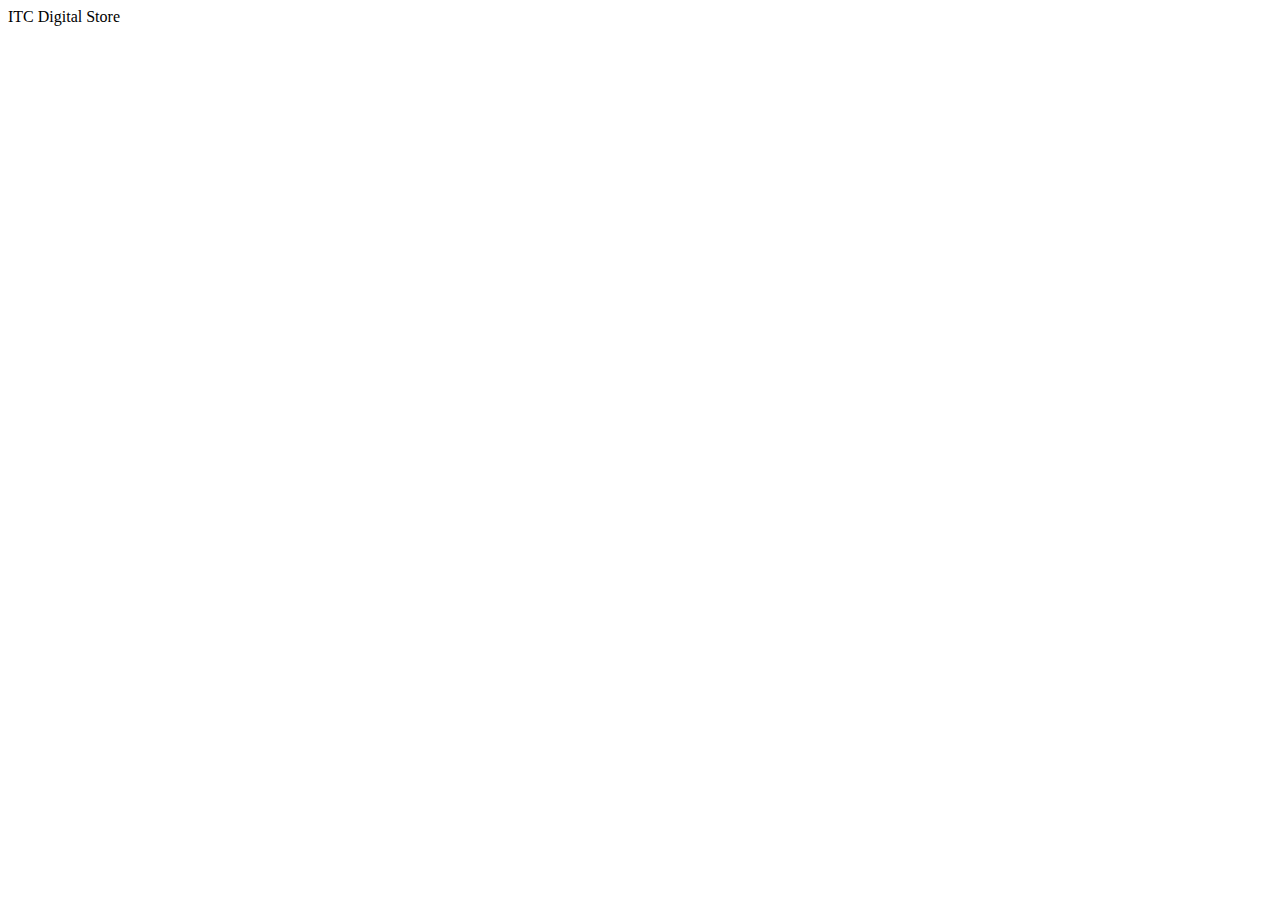
==== index.html @ 9c932d3b "Add files via upload" ====
<!DOCTYPE html>
<html>
	<head>
		<meta charset="utf-8">
		<title>ITC Digital Store</title>
		<link rel="stylesheet" href="css/index.css">
	</head>
	<body>
	
		<!-- Text-->
		<div id="info">ITC Digital Store</div>
		
		<!-- JavaScript-->
		<script src="js/three.js"></script>	
		<script src="js/OrbitControls.js"></script>		
		<script type="module" src="js/GLTFLoader.js"></script>		
		<script type="module">
		import { GLTFLoader } from './js/GLTFLoader.js';
		//Creating new 3D scene
		const scene = new THREE.Scene();
		scene.background = new THREE.Color(0xefefef);
		
		//Set Camera
		const camera = new THREE.PerspectiveCamera( 75, window.innerWidth / window.innerHeight, 0.1, 1000 );

		//Set Renderer
		const renderer = new THREE.WebGLRenderer( {alpha:true, antialias:true} );
		renderer.setSize( window.innerWidth, window.innerHeight );
		document.body.appendChild( renderer.domElement );			

		//Set Controls
		const controls = new THREE.OrbitControls( camera, renderer.domElement );
		camera.position.set( 0, 0, 3.5);
		controls.update();
		
		//Set Light
		const AmbientLight = new THREE.AmbientLight( 0x404040 ); // soft white light
		scene.add( AmbientLight );
		const PointLight = new THREE.PointLight( 0x404040, 3.5, 100 );
		PointLight.position.set( 0, 2, 5 );
		scene.add( PointLight );

		//Draw a cube
		const geometry = new THREE.BoxGeometry(1,1,1);
		const material = new THREE.MeshPhysicalMaterial();
		const cube = new THREE.Mesh( geometry, material );
		scene.add( cube );
		
		//Load 3D Objects
		const loader = new THREE.GLTFLoader();
		var coat;
		loader.load(
			"obj/sheepskin_coat/scene.gltf",
			function (gltf) 
				{
				coat = gltf.scene;
				scene.add(glft.scene);
				}
			);

		//Create animate loop to draw the scene every time the screen is refreshed-->
		const animate = function () {
			//Rendering the scene
			controls.update();
			renderer.render( scene, camera );
			requestAnimationFrame( animate );
		};
		
		//Render scene
		animate();
			
		//Update on resize window
		window.addEventListener( 'resize', onWindowResize, false );

		function onWindowResize(){

		camera.aspect = window.innerWidth / window.innerHeight;
		camera.updateProjectionMatrix();
		renderer.setSize( window.innerWidth, window.innerHeight );
		};
		
		</script>
	</body>
</html>
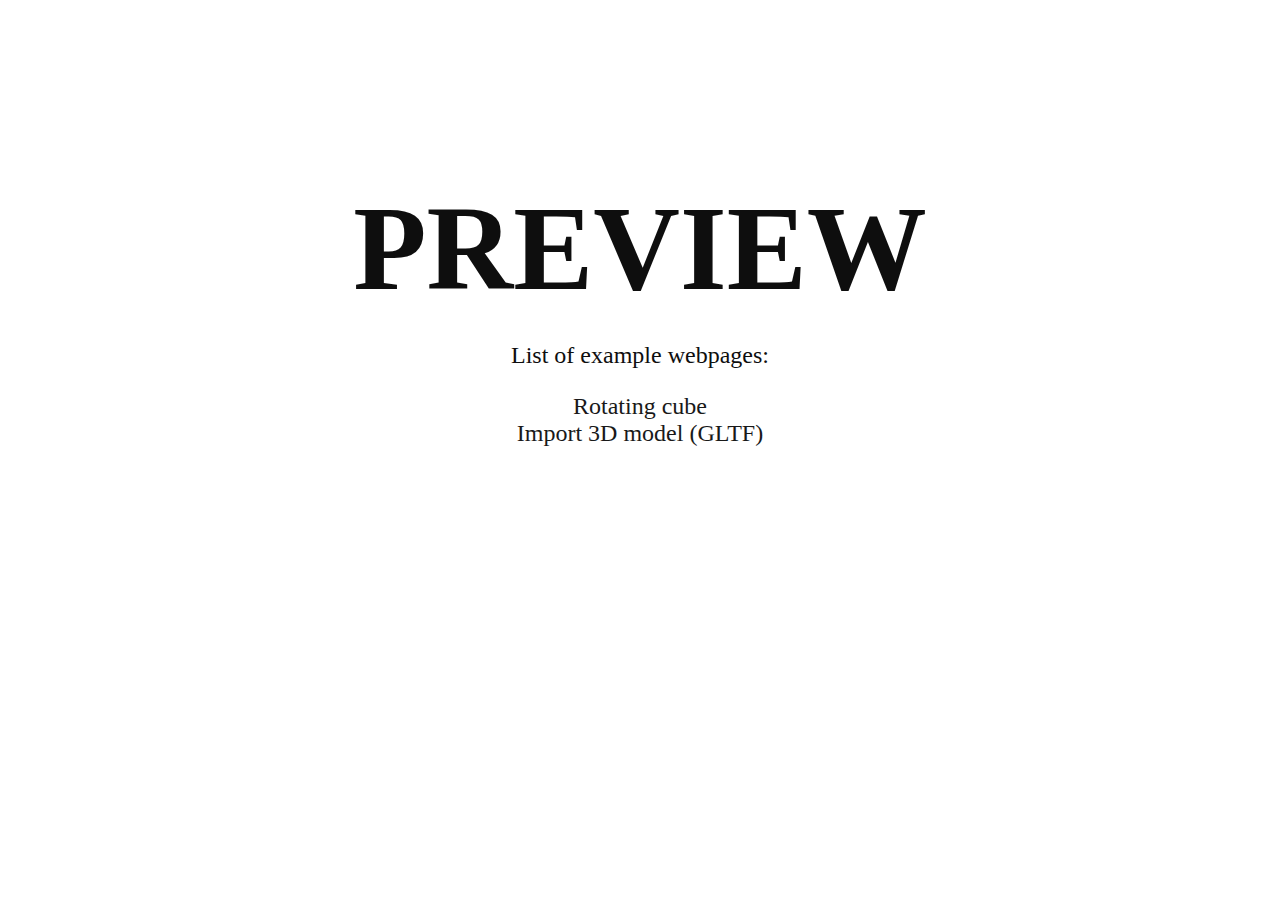
==== commit 5ca94c84: "Add files via upload" ====
--- a/index.html
+++ b/index.html
@@ -7,78 +7,41 @@
 	</head>
 	<body>
 	
-		<!-- Text-->
-		<div id="info">ITC Digital Store</div>
-		
-		<!-- JavaScript-->
-		<script src="js/three.js"></script>	
-		<script src="js/OrbitControls.js"></script>		
-		<script type="module" src="js/GLTFLoader.js"></script>		
-		<script type="module">
-		import { GLTFLoader } from './js/GLTFLoader.js';
-		//Creating new 3D scene
-		const scene = new THREE.Scene();
-		scene.background = new THREE.Color(0xefefef);
-		
-		//Set Camera
-		const camera = new THREE.PerspectiveCamera( 75, window.innerWidth / window.innerHeight, 0.1, 1000 );
+	<style>
+	#exampleList {
+		position: absolute;
+		top: 20%;
+		width: 100%;
+		text-align: center;
+		color:#0e0e0e;
+		font-family: Century Gothic;
+		font-size: 1.5em;
+		}
 
-		//Set Renderer
-		const renderer = new THREE.WebGLRenderer( {alpha:true, antialias:true} );
-		renderer.setSize( window.innerWidth, window.innerHeight );
-		document.body.appendChild( renderer.domElement );			
+	.T1 {
+		top: 80%; /* Position Y*/
+		left: 50%; /* Position X*/
+		transform: translate(-50%,-50%); /* Move it halfway back(x,y) */
+		width: auto;
+		width: auto;
+		text-align: center;
+		text-transform: uppercase;
+		color:#0e0e0e;
+		font-family: Century Gothic;
+		font-size: 5em;
+		font-weight: bold;
+		word-spacing: 1px;
+	}
+	</style>
+	
+	<!-- Text-->
 
-		//Set Controls
-		const controls = new THREE.OrbitControls( camera, renderer.domElement );
-		camera.position.set( 0, 0, 3.5);
-		controls.update();
-		
-		//Set Light
-		const AmbientLight = new THREE.AmbientLight( 0x404040 ); // soft white light
-		scene.add( AmbientLight );
-		const PointLight = new THREE.PointLight( 0x404040, 3.5, 100 );
-		PointLight.position.set( 0, 2, 5 );
-		scene.add( PointLight );
-
-		//Draw a cube
-		const geometry = new THREE.BoxGeometry(1,1,1);
-		const material = new THREE.MeshPhysicalMaterial();
-		const cube = new THREE.Mesh( geometry, material );
-		scene.add( cube );
-		
-		//Load 3D Objects
-		const loader = new THREE.GLTFLoader();
-		var coat;
-		loader.load(
-			"obj/sheepskin_coat/scene.gltf",
-			function (gltf) 
-				{
-				coat = gltf.scene;
-				scene.add(glft.scene);
-				}
-			);
-
-		//Create animate loop to draw the scene every time the screen is refreshed-->
-		const animate = function () {
-			//Rendering the scene
-			controls.update();
-			renderer.render( scene, camera );
-			requestAnimationFrame( animate );
-		};
-		
-		//Render scene
-		animate();
-			
-		//Update on resize window
-		window.addEventListener( 'resize', onWindowResize, false );
-
-		function onWindowResize(){
-
-		camera.aspect = window.innerWidth / window.innerHeight;
-		camera.updateProjectionMatrix();
-		renderer.setSize( window.innerWidth, window.innerHeight );
-		};
-		
-		</script>
+	<div id="exampleList">
+	<span class="T1">PREVIEW</span>
+	<p>List of example webpages:</p>
+	<a href="Cube.html">Rotating cube</a><br>
+	<a href="GLTFLoader.html">Import 3D model (GLTF)</a><br>
+	</div>
+ 		
 	</body>
 </html>--- a/css/index.css
+++ b/css/index.css
@@ -0,0 +1,83 @@
+html,
+body {
+   margin:0;
+   padding:0;
+   width:100%;
+   height:100%;
+   background: #ffffff;
+   font-family: Century Gothic, 微軟正黑體;
+}
+
+/*Text Selection Color */
+::-moz-selection { /* Code for Firefox */
+	color: goldenrod;
+	background: #191919;
+  }
+  
+  ::selection {
+	color: goldenrod;
+	background: #191919;
+  }
+
+
+/* unvisited link */
+a:link {
+	color: #191919;
+	text-decoration: none;
+  }
+  
+  /* visited link */
+  a:visited {
+	color: #191919;
+	text-decoration: none;
+  }
+  
+  /* mouse over link */
+  a:hover {
+	color: gold;
+	text-decoration: none;
+  }
+  
+  /* selected link */
+  a:active {
+	color: orange;
+	text-decoration: none;
+  }
+
+/* Text */
+#info {
+	position: absolute;
+	top: 80%; /* Position Y*/
+    left: 50%; /* Position X*/
+    transform: translate(-50%,-50%); /* Move it halfway back(x,y) */
+	width: auto;
+}
+
+h1 {
+	text-align: center;
+	text-transform: uppercase;
+	line-height: 1em;
+	color:#0e0e0e;
+	font-family: Century Gothic;
+	font-size: 5em;
+	font-weight: bold;
+	word-spacing: 1px;
+	margin-bottom: 15px;
+	border: 5px solid #0e0e0e;
+    padding: .2em;
+}
+
+h2 {
+	text-align: center;
+	text-transform: capitalize;
+	line-height: 0.5em;
+	color:#590C0C;
+	font-family: verdana;
+	font-size: 1em;
+	font-weight: normal;
+}
+
+.rd1 {
+	color: #0e0e0e;
+	text-transform: uppercase;
+  }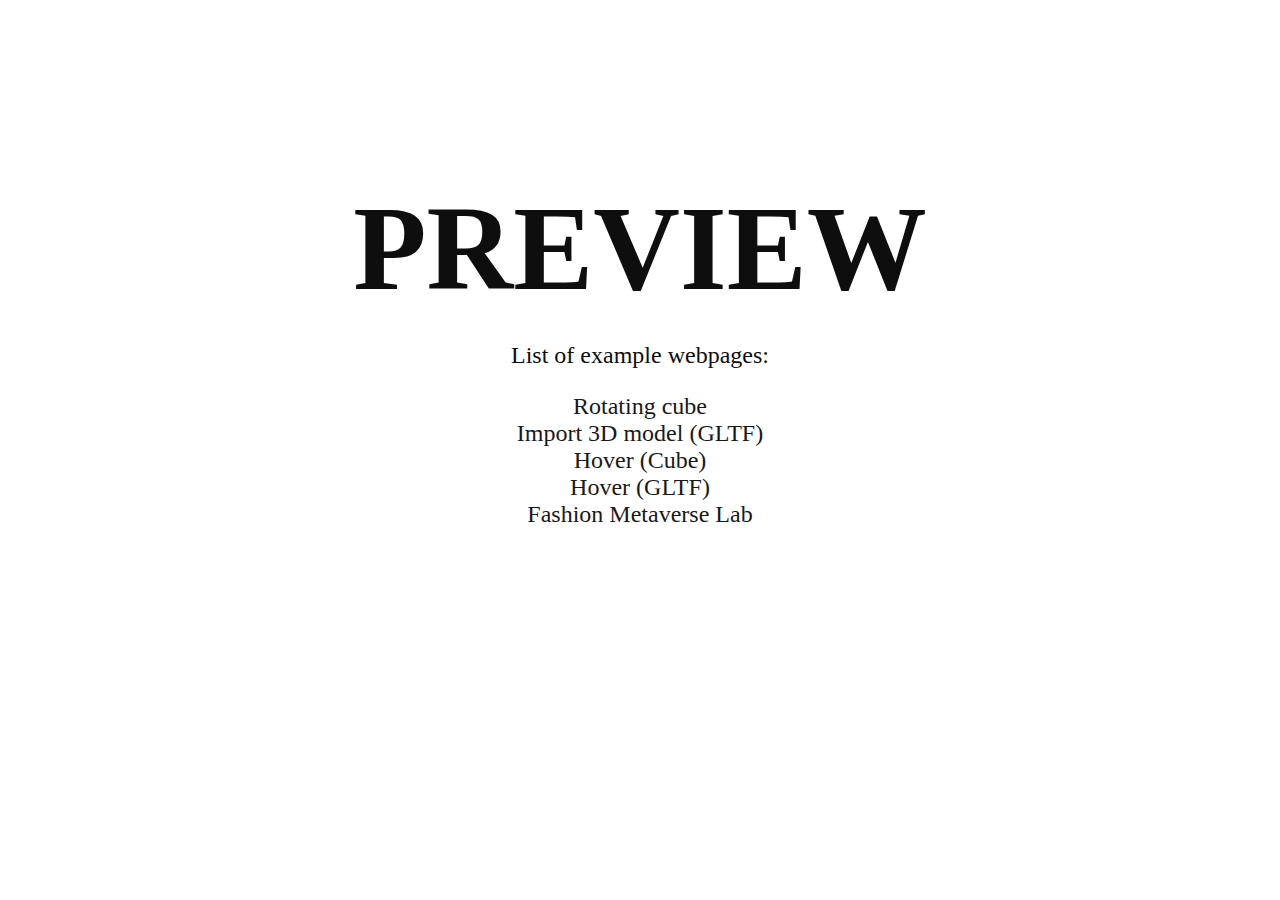
==== commit a0f82d92: "Add files via upload" ====
--- a/index.html
+++ b/index.html
@@ -41,6 +41,9 @@
 	<p>List of example webpages:</p>
 	<a href="Cube.html">Rotating cube</a><br>
 	<a href="GLTFLoader.html">Import 3D model (GLTF)</a><br>
+	<a href="Hover.html">Hover (Cube)</a><br>
+	<a href="Hover_GLTF.html">Hover (GLTF)</a><br>
+	<a href="Store.html">Fashion Metaverse Lab</a><br>
 	</div>
  		
 	</body>
--- a/css/index.css
+++ b/css/index.css
@@ -70,7 +70,6 @@
 h2 {
 	text-align: center;
 	text-transform: capitalize;
-	line-height: 0.5em;
 	color:#590C0C;
 	font-family: verdana;
 	font-size: 1em;
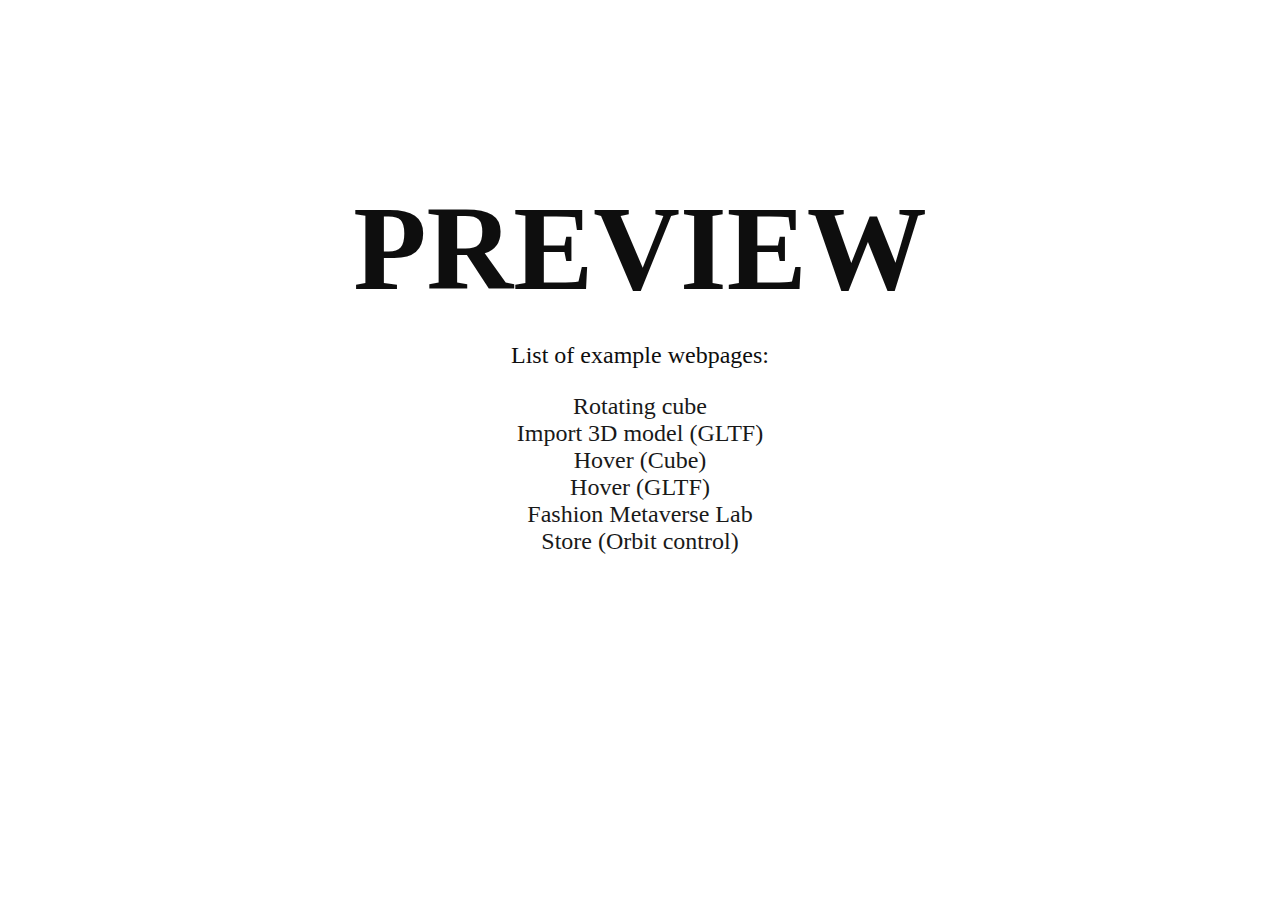
==== commit 9b9941a7: "Update index.html" ====
--- a/index.html
+++ b/index.html
@@ -44,7 +44,8 @@
 	<a href="Hover.html">Hover (Cube)</a><br>
 	<a href="Hover_GLTF.html">Hover (GLTF)</a><br>
 	<a href="Store.html">Fashion Metaverse Lab</a><br>
+	<a href="Store_Orbit.html">Store (Orbit control)</a><br>
 	</div>
  		
 	</body>
-</html>+</html>
--- a/css/index.css
+++ b/css/index.css
@@ -6,6 +6,7 @@
    height:100%;
    background: #ffffff;
    font-family: Century Gothic, 微軟正黑體;
+   overflow: hidden
 }
 
 /*Text Selection Color */
@@ -34,8 +35,9 @@
   
   /* mouse over link */
   a:hover {
-	color: gold;
-	text-decoration: none;
+	color: goldenrod;
+	text-decoration: none;
+	font-weight: bold;
   }
   
   /* selected link */
@@ -59,7 +61,7 @@
 	line-height: 1em;
 	color:#0e0e0e;
 	font-family: Century Gothic;
-	font-size: 5em;
+	font-size: calc(4em + 0.5vw);
 	font-weight: bold;
 	word-spacing: 1px;
 	margin-bottom: 15px;
@@ -76,7 +78,187 @@
 	font-weight: normal;
 }
 
+h3 {
+	text-transform: uppercase;
+	color:#0e0e0e;
+	font-family: Century Gothic;
+	font-size: calc(3em + 1vw);
+	font-weight: bold;
+	word-spacing: 1px;
+	margin-bottom: 15px;
+}
+
 .rd1 {
 	color: #0e0e0e;
 	text-transform: uppercase;
+  }
+ 
+.hangingindent {
+	padding-left: 20px ;
+	text-indent: -20px ;
+	margin-left: 20px;
+  }
+
+/* Menu */
+#menu {
+	position: absolute;
+	top: 25px; /* Position Y*/
+    left: 25px; /* Position X*/
+	width: auto;
+}
+
+/* SideMenu */
+svg {
+	width: 55px;
+	height: 55px;
+	opacity: 1;
+	fill: rgb(50, 50, 50);
+	}
+svg:hover {
+	fill: rgb(200,200,200);
+	transition: 0.05s;
+	}
+svg:active {
+	fill: white;
+	transform: scale(0.9);
+	transition: 0.05s;
+	}
+
+.overlay {
+  height: 100%;
+  width: 0;
+  position: fixed;
+  z-index: 1;
+  top: 0;
+  left: 0;
+  background-color: rgba(0,0,0, 0.9);
+  overflow-x: hidden;
+  transition: 0.5s;
+}
+
+.overlay-content {
+  position: relative;
+  display: inline-block;
+  top: 25%;
+  width: 100%;
+  text-align: center;
+  transition: 0.5s;
+}
+
+.overlay .overlay-icon{
+	display: none;
+}
+
+@media only screen and (max-width: 950px) {
+	h1 {
+		font-size: 5.5vw;
+	}
+	h2 {
+		display: none!important;
+	}
+	.overlay-content {
+		display: none!important;
+	}
+	.overlay .closebtn{
+		display: none!important;
+	}
+	.overlay .overlay-icon{
+		display: inline-block;
+		position: relative;
+		text-align: center;
+		width:100%;
+		padding: 100% 0%;
+	  }
+	.overlay-icon svg{
+		width: 35px;
+		height: 35px;
+		fill: #818181;
+	}
+	.overlay-icon svg:hover{
+		fill: rgb(230,230,230);
+	}
+
+	.overlay-icon svg:active{
+		fill: white;
+		transform: scale(0.9);
+		transform: rotate(360deg);
+		transition: 0.75s;
+		}
+	
+}
+.overlay a {
+  padding: 8px;
+  text-decoration: none;
+  font-size: calc(8px + 1.25vw);
+  color: #818181;
+  display: block;
+  padding: 5px;
+  transition: 0.3s;
+}
+
+.overlay a:hover, .overlay a:focus {
+  color: #f1f1f1;
+}
+
+.overlay a:active {
+	color: #f1f1f1;
+  }
+
+.overlay .closebtn, .overlay_about .closebtn {
+  position: absolute;
+  top: 0%;
+  right: 5%;
+  font-size: calc(35px + 3vw);
+}
+
+.overlay .closebtn:active {
+	transform: rotate(3.142rad);
+	color: #f1f1f1;
+  }
+
+.myNav_1:after,.myNav_2:after,.myNav_3:after,.myNav_4:after {
+  content: '';
+  position: relative;
+  display: block;
+  width: 80%;
+  transform: scaleX(0);
+  height: 10px;
+  bottom: 0;
+  left: 10%;
+  background-color: goldenrod;
+  transform-origin: bottom right;
+  transition: transform 0.25s ease-out;
+}
+
+.myNav_1:focus:after, .myNav_2:focus:after, .myNav_3:focus:after, .myNav_4:focus:after {
+  transform: scaleX(1);
+  transform-origin: bottom left;
+}
+
+
+/* About */
+.overlay_about {
+	height: 100%;
+	width: 0;
+	position: fixed;
+	z-index: 1;
+	top: 0;
+	left: 15%;
+	background-color: rgba(225,225,225, 1);
+	overflow-x: hidden;
+	transition: 0.5s;
+	overflow-y: auto;
+  }
+
+  .text {
+	position: relative;
+	display: inline-block;
+	top: 5%;
+	width: 90%;
+	text-align: left;
+	scroll-margin-top: 5%;
+	scroll-margin-bottom: 5%;	
+	margin-left: 5%;	
+	margin-right: 5%;
+	transition: 0.5s;
   }